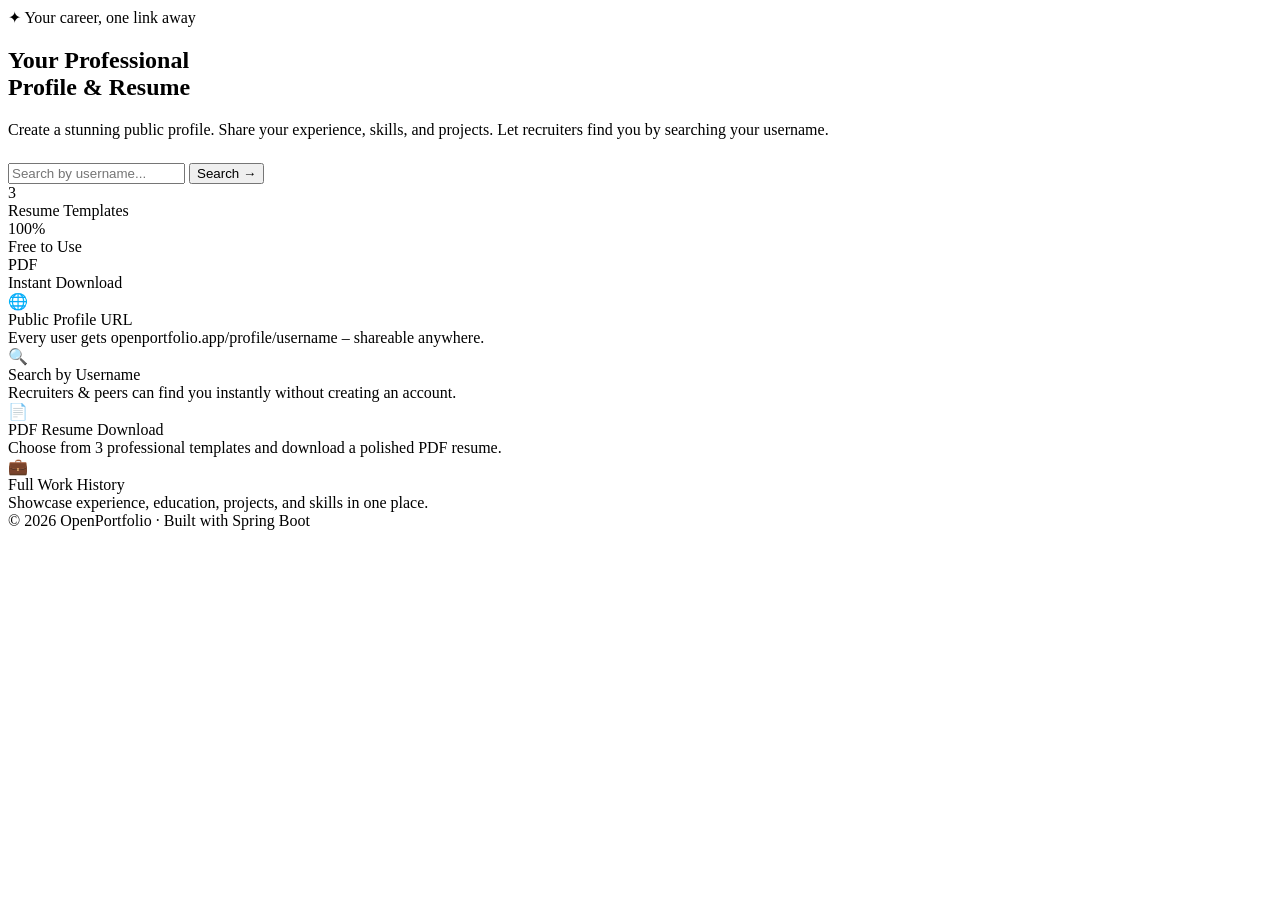
==== src/main/resources/templates/index.html @ 79514089 "Prototype Completed" ====
<!DOCTYPE html>
<html xmlns:th="http://www.thymeleaf.org" lang="en">

<head>
    <meta charset="UTF-8" />
    <meta name="viewport" content="width=device-width, initial-scale=1.0" />
    <title>OpenPortfolio – Build Your Professional Profile</title>
    <meta name="description"
        content="Create a professional profile and downloadable resume. Recruiters can find you instantly by username." />
    <link rel="stylesheet" th:href="@{/css/main.css}" />
</head>

<body>

    <div th:replace="~{fragments/navbar :: navbar('home')}"></div>

    <!-- HERO -->
    <section class="hero">
        <div class="hero-content">
            <div class="hero-eyebrow">✦ Your career, one link away</div>
            <h1 class="hero-title">Your Professional<br />Profile &amp; Resume</h1>
            <p class="hero-subtitle">
                Create a stunning public profile. Share your experience, skills, and projects.
                Let recruiters find you by searching your username.
            </p>

            <!-- Alert for not found -->
            <div th:if="${error}" class="alert alert-danger" style="max-width:480px;margin:0 auto 1.5rem;">
                <span th:text="${error}"></span>
            </div>

            <!-- Search Box -->
            <form class="hero-search" action="/search" method="get">
                <input type="text" name="username" id="username-search" placeholder="Search by username..." required
                    autocomplete="off" />
                <button type="submit" class="btn btn-primary">Search →</button>
            </form>

            <div class="hero-stats">
                <div>
                    <div class="hero-stat-value">3</div>
                    <div class="hero-stat-label">Resume Templates</div>
                </div>
                <div>
                    <div class="hero-stat-value">100%</div>
                    <div class="hero-stat-label">Free to Use</div>
                </div>
                <div>
                    <div class="hero-stat-value">PDF</div>
                    <div class="hero-stat-label">Instant Download</div>
                </div>
            </div>
        </div>
    </section>

    <!-- FEATURES -->
    <section class="features">
        <div class="features-grid">
            <div class="feature-card">
                <div class="feature-icon">🌐</div>
                <div class="feature-title">Public Profile URL</div>
                <div class="feature-desc">Every user gets openportfolio.app/profile/username – shareable anywhere.</div>
            </div>
            <div class="feature-card">
                <div class="feature-icon">🔍</div>
                <div class="feature-title">Search by Username</div>
                <div class="feature-desc">Recruiters & peers can find you instantly without creating an account.</div>
            </div>
            <div class="feature-card">
                <div class="feature-icon">📄</div>
                <div class="feature-title">PDF Resume Download</div>
                <div class="feature-desc">Choose from 3 professional templates and download a polished PDF resume.</div>
            </div>
            <div class="feature-card">
                <div class="feature-icon">💼</div>
                <div class="feature-title">Full Work History</div>
                <div class="feature-desc">Showcase experience, education, projects, and skills in one place.</div>
            </div>
        </div>
    </section>

    <footer class="footer">
        <span>© 2026 OpenPortfolio · Built with Spring Boot</span>
    </footer>

</body>

</html>
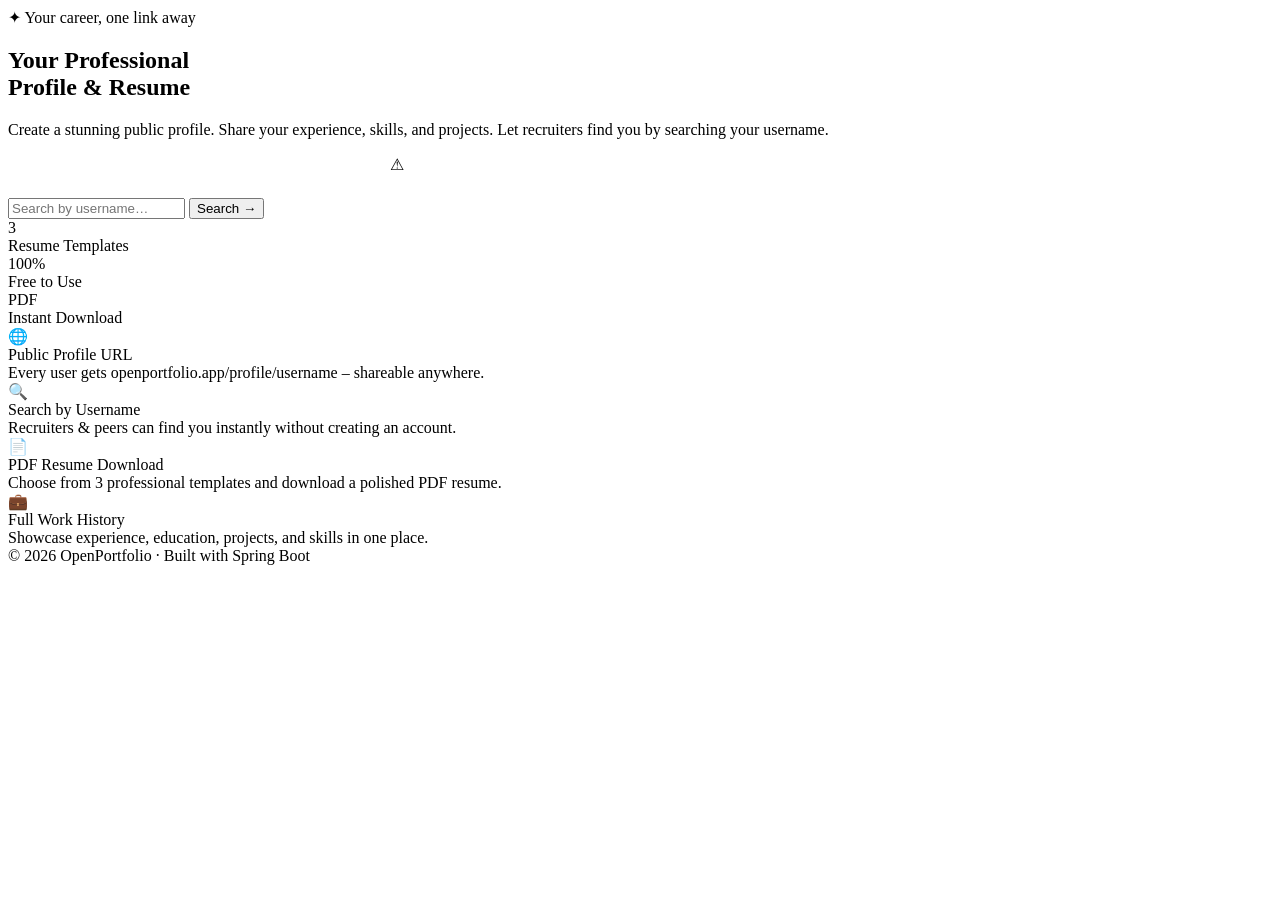
==== commit 924466d6: "Changed UI" ====
--- a/src/main/resources/templates/index.html
+++ b/src/main/resources/templates/index.html
@@ -25,14 +25,14 @@
             </p>
 
             <!-- Alert for not found -->
-            <div th:if="${error}" class="alert alert-danger" style="max-width:480px;margin:0 auto 1.5rem;">
-                <span th:text="${error}"></span>
+            <div th:if="${error}" class="alert alert-danger" style="max-width:500px;margin:0 auto 1.5rem;text-align:left;">
+                <span>⚠</span><span th:text="${error}"></span>
             </div>
 
             <!-- Search Box -->
             <form class="hero-search" action="/search" method="get">
-                <input type="text" name="username" id="username-search" placeholder="Search by username..." required
-                    autocomplete="off" />
+                <input type="text" name="username" id="username-search"
+                    placeholder="Search by username…" required autocomplete="off" />
                 <button type="submit" class="btn btn-primary">Search →</button>
             </form>
 
@@ -64,7 +64,7 @@
             <div class="feature-card">
                 <div class="feature-icon">🔍</div>
                 <div class="feature-title">Search by Username</div>
-                <div class="feature-desc">Recruiters & peers can find you instantly without creating an account.</div>
+                <div class="feature-desc">Recruiters &amp; peers can find you instantly without creating an account.</div>
             </div>
             <div class="feature-card">
                 <div class="feature-icon">📄</div>
